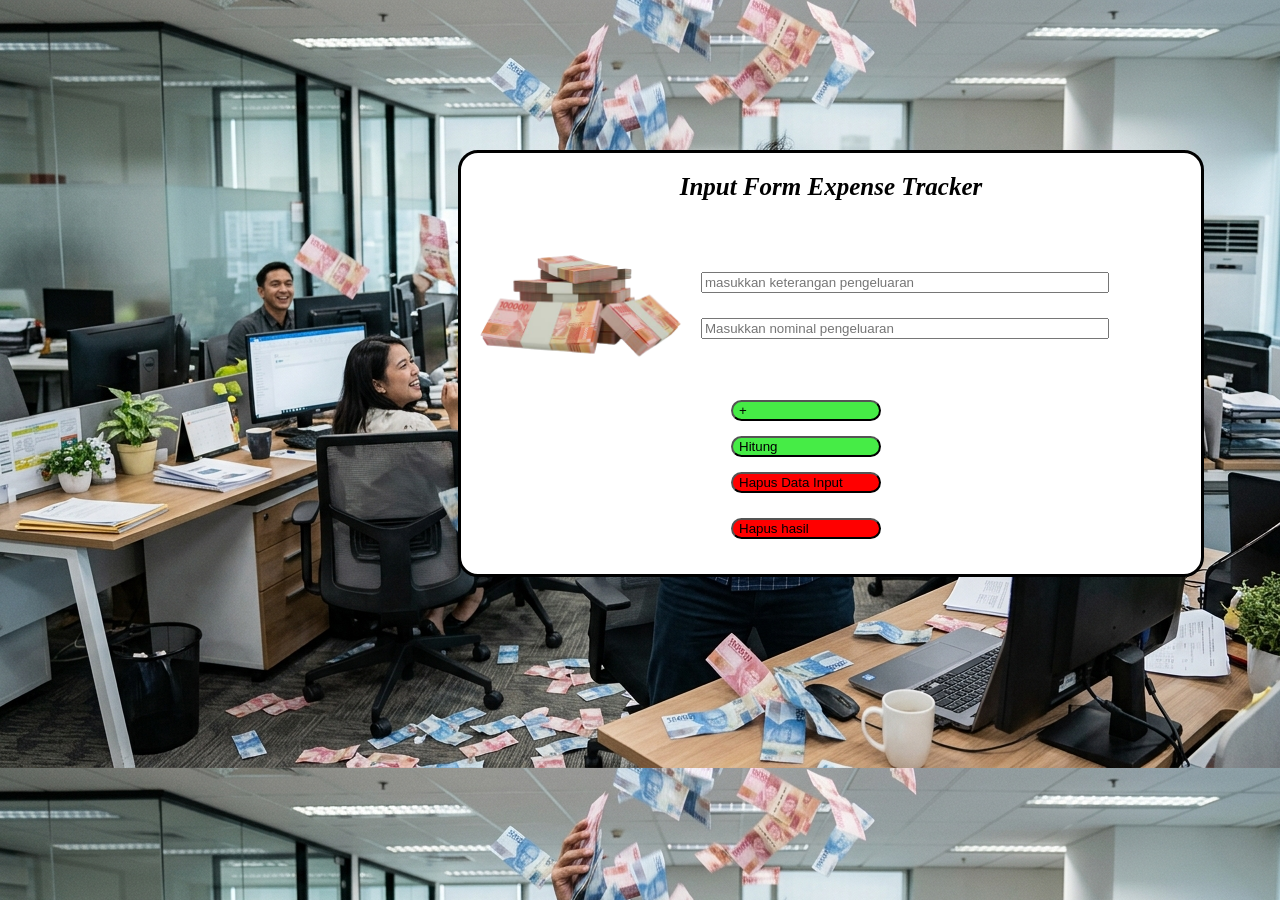
==== formPengeluaran.html @ a33b7114 "bikin web expense tracker" ====
<!DOCTYPE html>
<html lang="id">
<head>
    <meta charset="UTF-8">
    <title>Expense Tracker</title>
    <link rel="stylesheet" href="formPengeluaran.css">
</head>
<body>
    <form id="formData">
        <div class="isi-pengeluaran">
            <h1>Input Form Expense Tracker</h1>
            <div class="khusus-image">
                <img src="img/moneys1.png" alt="uang">
                <div id="inputPengeluaran">
                    <div class="inputPengeluaran">
                        <input type="text" id="nama_pengeluaran" placeholder="masukkan keterangan pengeluaran" name="keterangan">
                        <input type="number" id="pengeluaran" placeholder="Masukkan nominal pengeluaran" name="pengeluaran">
                    </div>
                </div>
            </div>
            <button type="button" id="tambahLain">+</button>
            <button type="button" id="hitungPengeluaran">Hitung</button>
            <button type="button" id="hapusInput">Hapus Data Input</button>
            <button type="button" id="hapusHasil">Hapus hasil</button>

            <div id="output"></div>
    </div>
    </form>

    <script src="tambahFormPengeluaran.js"></script>
    <script src="hitungPengeluaran.js"></script>
</body>
</html>
---- formPengeluaran.css ----
h1 {
    margin: 0;
    text-align: center;
    font-style: italic;
    font-size: 25px;
}

body {
    background-image: url("img/hamburUang.jpg");
}

.isi-pengeluaran {
    border: 3px solid black;
    padding: 20px;
    width: 700px;
    min-height: 300px;
    margin-left: 450px;
    margin-top: 150px;
    border-radius: 20px;
    display: flex;
    flex-direction: column;
    gap: 15px;
    background-color: white;
}

img {
    margin-left: -50px;
    height: auto;
    width: 300px;
}

input {
    width: 400px;
    margin-right: 10px;
    gap: 20px;
    margin-top: 10px;
}

button {
    border-radius: 20px;
    width: 150px;
    margin-left: 250px;
    background-color: rgb(70, 236, 70);
    display: flex;
    flex-direction: column;
}

#inputPengeluaran {
    display: flex;
    flex-direction: column;
    gap: 15px;
}

.inputPengeluaran {
    display: flex;
    flex-direction: column;
    gap: 15px;
    margin-left: -50px;
}

#hapusInput {
    background-color: red;
    display: flex;
    flex-direction: column;
    margin-left: 250px;
    margin-bottom: 10px;

}

#hapusHasil {
    background-color: red;
    gap: 50px;
    display: flex;
    flex-direction: column;
    margin-left: 250px;
}

.khusus-image {
    display: flex;
    flex-direction: row;
    align-items: center;
    gap: 20px;
}
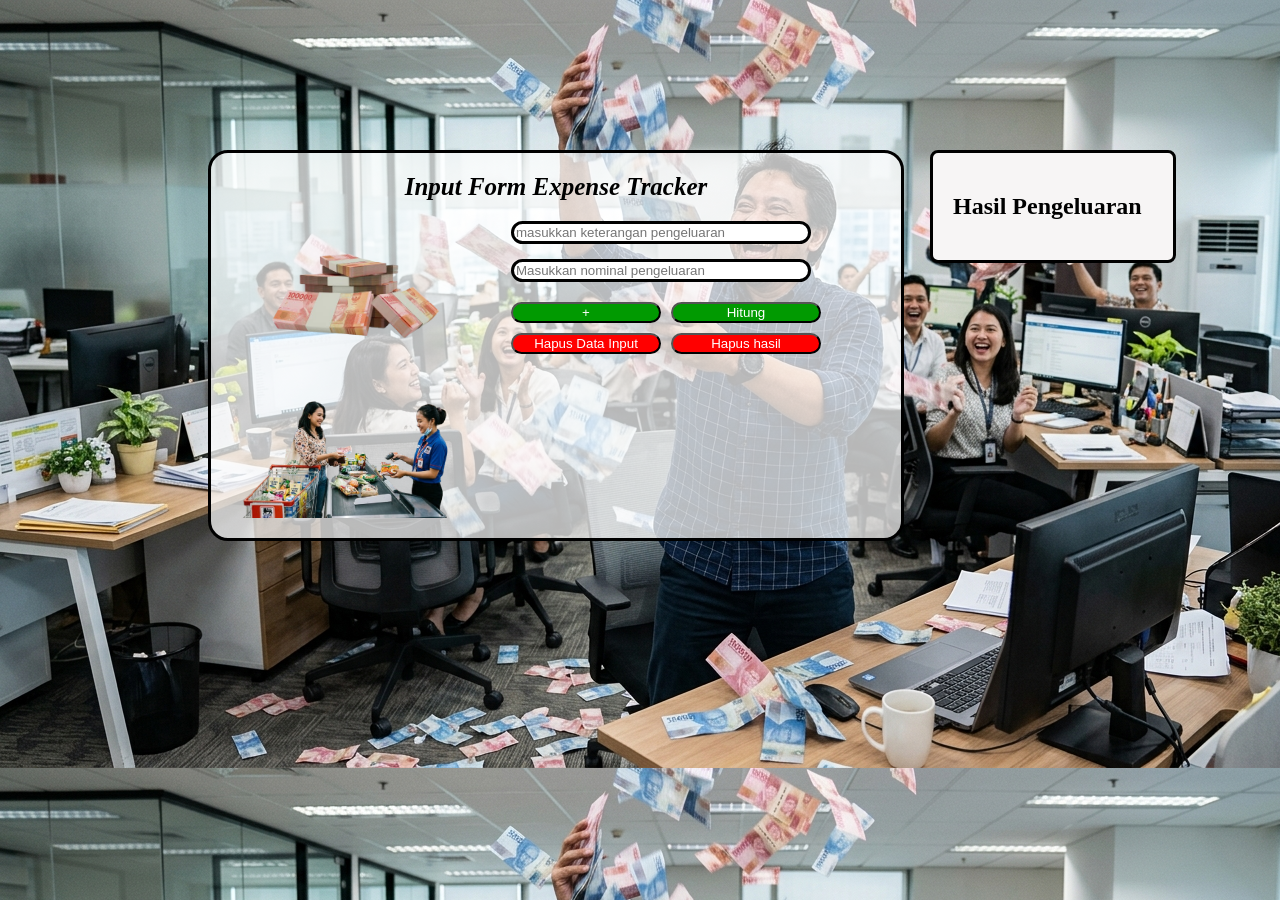
==== commit e3b98842: "perbaikan bikin website expense Tracker" ====
--- a/formPengeluaran.html
+++ b/formPengeluaran.html
@@ -9,24 +9,31 @@
     <form id="formData">
         <div class="isi-pengeluaran">
             <h1>Input Form Expense Tracker</h1>
-            <div class="khusus-image">
-                <img src="img/moneys1.png" alt="uang">
-                <div id="inputPengeluaran">
-                    <div class="inputPengeluaran">
-                        <input type="text" id="nama_pengeluaran" placeholder="masukkan keterangan pengeluaran" name="keterangan">
-                        <input type="number" id="pengeluaran" placeholder="Masukkan nominal pengeluaran" name="pengeluaran">
+            <div class="gambar2">
+                <div class="gambar">
+                    <img src="img/moneys1.png" alt="uang">
+                    <img src="img/kasir1.png" alt="kasir">
+                </div>
+
+                <div class="bagianInput">
+                    <div id="inputPengeluaran">
+                        <div class="inputPengeluaran">
+                            <input type="text" id="nama_pengeluaran" placeholder="masukkan keterangan pengeluaran" name="keterangan">
+                            <input type="number" id="pengeluaran" placeholder="Masukkan nominal pengeluaran" name="pengeluaran">
+                        </div>
+                    </div>
+
+                    <div class="tombol">
+                        <button type="button" id="tambahLain">+</button>
+                        <button type="button" id="hitungPengeluaran">Hitung</button>
+                        <button type="button" id="hapusInput">Hapus Data Input</button>
+                        <button type="button" id="hapusHasil">Hapus hasil</button>
                     </div>
                 </div>
             </div>
-            <button type="button" id="tambahLain">+</button>
-            <button type="button" id="hitungPengeluaran">Hitung</button>
-            <button type="button" id="hapusInput">Hapus Data Input</button>
-            <button type="button" id="hapusHasil">Hapus hasil</button>
-
-            <div id="output"></div>
-    </div>
+        </div>
+        <div id="output"></div>
     </form>
-
     <script src="tambahFormPengeluaran.js"></script>
     <script src="hitungPengeluaran.js"></script>
 </body>
--- a/formPengeluaran.css
+++ b/formPengeluaran.css
@@ -12,37 +12,39 @@
 .isi-pengeluaran {
     border: 3px solid black;
     padding: 20px;
-    width: 700px;
+    width: 650px;
     min-height: 300px;
-    margin-left: 450px;
+    margin-left: 200px;
     margin-top: 150px;
     border-radius: 20px;
+    background-color: rgba(255, 255, 255, 0.719);
+    position: relative;
+}
+
+.gambar2 {
+    display: flex;
+    align-items: flex-start;
+    gap: 30px;
+    margin-top: 20px;
+}
+
+.gambar {
+    width: 250px;
     display: flex;
     flex-direction: column;
-    gap: 15px;
-    background-color: white;
+    gap: 20px;
 }
 
-img {
-    margin-left: -50px;
+.gambar img {
+    width: 250px;
     height: auto;
-    width: 300px;
 }
 
-input {
-    width: 400px;
-    margin-right: 10px;
-    gap: 20px;
-    margin-top: 10px;
-}
-
-button {
-    border-radius: 20px;
-    width: 150px;
-    margin-left: 250px;
-    background-color: rgb(70, 236, 70);
+.bagianInput {
+    flex: 1;
     display: flex;
     flex-direction: column;
+    gap: 20px;
 }
 
 #inputPengeluaran {
@@ -55,34 +57,44 @@
     display: flex;
     flex-direction: column;
     gap: 15px;
-    margin-left: -50px;
+    width: 300px;
 }
 
-#hapusInput {
-    background-color: red;
-    display: flex;
-    flex-direction: column;
-    margin-left: 250px;
-    margin-bottom: 10px;
-
+input {
+    width: 100%;
+    box-sizing: border-box;
+    border-radius: 20px;
+    border: 3px solid black;
 }
 
-#hapusHasil {
-    background-color: red;
-    gap: 50px;
+.tombol {
     display: flex;
-    flex-direction: column;
-    margin-left: 250px;
+    flex-direction: row;
+    gap: 10px;
+    flex-wrap: wrap;
 }
 
-.khusus-image {
-    display: flex;
-    flex-direction: row;
-    align-items: center;
-    gap: 20px;
+button {
+    border-radius: 20px;
+    width: 150px;
+    background-color: rgb(1, 154, 1);
+    margin: 0;
+    color: white;
 }
 
+#hapusInput, #hapusHasil {
+    background-color: red;
+    color: white;
+}
 
-
-
-
+#output {
+    padding: 20px;
+    border: 3px solid black;
+    background-color: rgb(247, 245, 245);
+    border-radius: 8px;
+    margin-left: 1000px;
+    width: 200px;
+    position: absolute;
+    left: -70px;
+    top: 150px;  
+}
